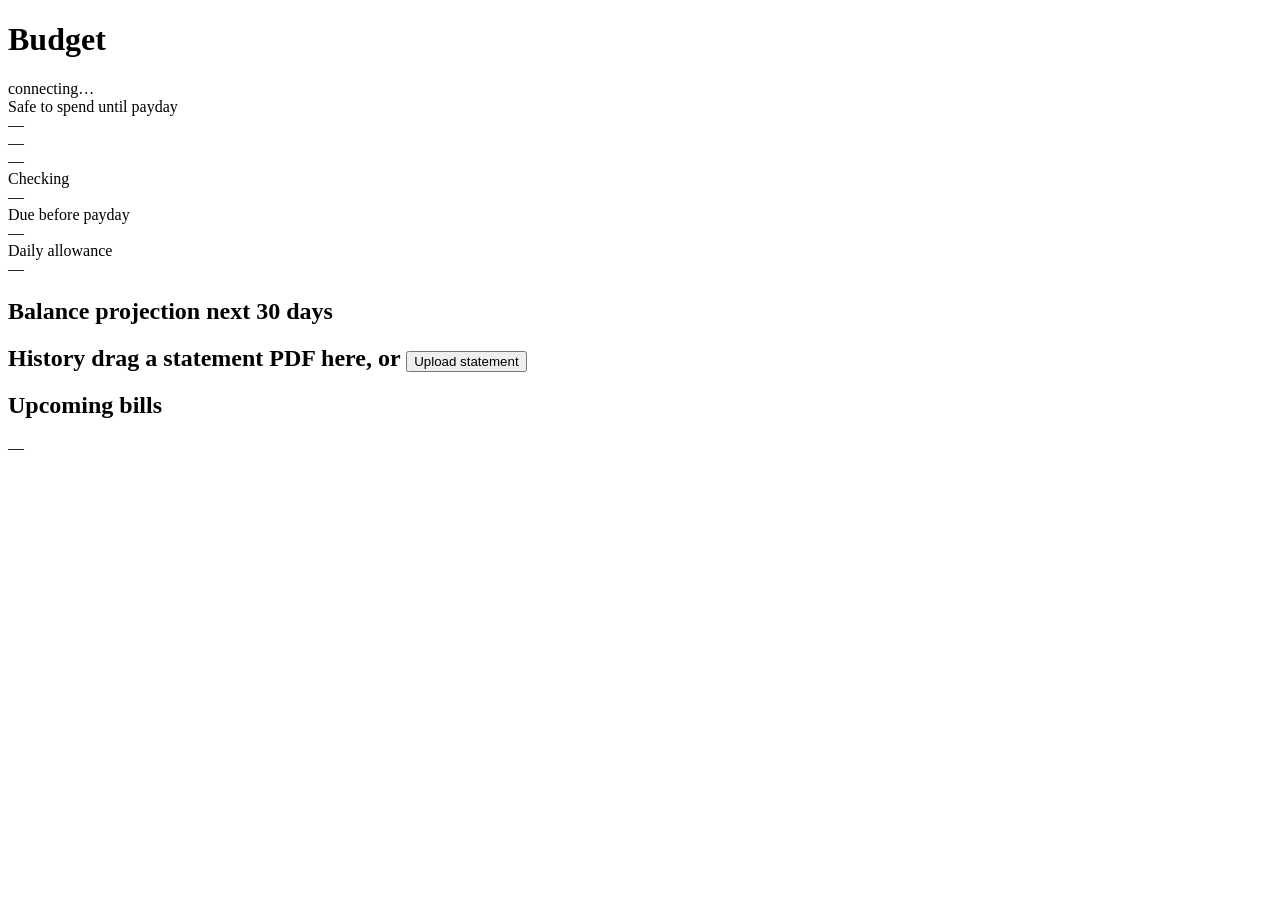
==== www/budget/index.html @ a9c5045f "feat(budget): add statement history card with PDF upload" ====
<!DOCTYPE html>
<html lang="en">
<head>
<meta charset="utf-8">
<meta name="viewport" content="width=device-width, initial-scale=1">
<title>Budget</title>
<link rel="stylesheet" href="/budget/css/budget.css">
</head>
<body>
<header class="topbar">
  <h1>Budget</h1>
  <div id="freshness" class="freshness">connecting…</div>
</header>

<main>
  <div id="statement-banner" class="statement-banner" hidden>
    <span class="banner-text">
      <strong>Statement time</strong> — download last month's bank statement and
      <a href="/billy">upload it to Billy</a> to keep bill history current.
    </span>
    <button id="banner-dismiss" class="banner-dismiss" type="button" aria-label="Dismiss statement reminder">Dismiss</button>
  </div>

  <section class="hero card">
    <div class="hero-label">Safe to spend until payday</div>
    <div id="safe-amount" class="hero-amount">—</div>
    <div id="payday-line" class="hero-sub">—</div>

    <div class="cycle">
      <div class="cycle-bar"><div id="cycle-fill" class="cycle-fill"></div></div>
      <div id="cycle-label" class="cycle-label">—</div>
    </div>

    <div class="stat-row">
      <div class="stat">
        <div class="stat-label">Checking</div>
        <div id="stat-balance" class="stat-value">—</div>
      </div>
      <div class="stat">
        <div class="stat-label">Due before payday</div>
        <div id="stat-due" class="stat-value">—</div>
      </div>
      <div class="stat">
        <div class="stat-label">Daily allowance</div>
        <div id="stat-daily" class="stat-value">—</div>
      </div>
    </div>
  </section>

  <section class="card advice-card" hidden>
    <h2>This cycle</h2>
    <ul id="advice" class="advice"></ul>
  </section>

  <section class="card">
    <h2>Balance projection <span class="hint">next 30 days</span></h2>
    <div id="runway" class="runway"></div>
    <div id="runway-legend" class="runway-legend"></div>
  </section>

  <section class="card outlook-card" hidden>
    <h2>6-month outlook <span class="hint" id="outlook-hint"></span></h2>
    <div id="outlook" class="outlook"></div>
    <div id="outlook-legend" class="runway-legend"></div>
  </section>

  <section class="card history-card" id="history-card">
    <h2>History <span class="hint">drag a statement PDF here, or</span>
      <button id="history-upload-btn" class="history-upload-btn" type="button">Upload statement</button>
    </h2>
    <input type="file" id="history-file" accept="application/pdf,.pdf" hidden>
    <div id="history-status" class="history-status" hidden></div>
    <div id="history" class="history"></div>
    <div id="history-legend" class="runway-legend"></div>
  </section>

  <section class="card">
    <h2>Upcoming bills</h2>
    <div id="bills" class="bills"></div>
  </section>
</main>

<footer id="foot" class="foot">—</footer>

<script type="module" src="/budget/js/budget.js"></script>
</body>
</html>
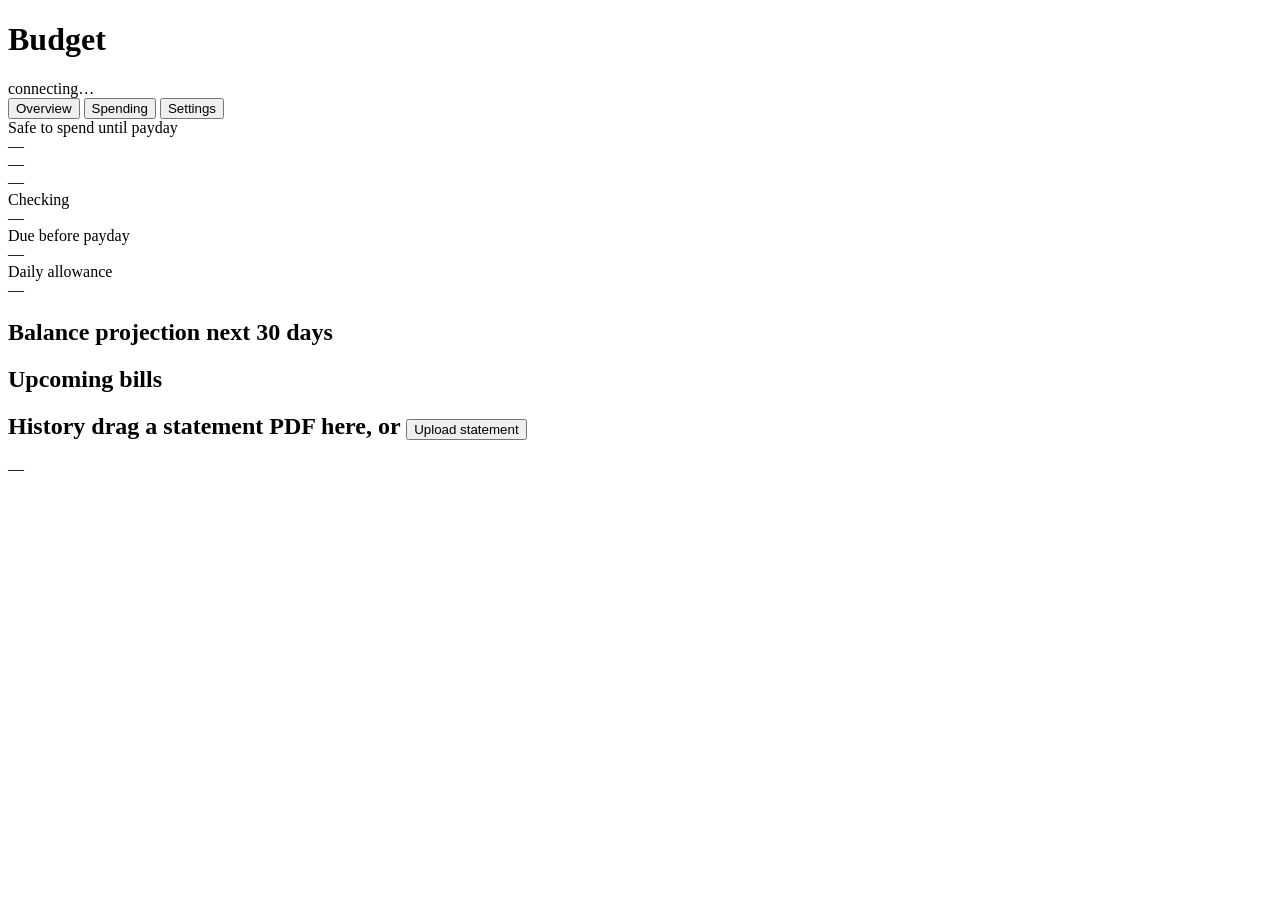
==== commit 1b947a70: "feat(budget): tabbed page organization (Overview/Spending/Settings)" ====
--- a/www/budget/index.html
+++ b/www/budget/index.html
@@ -12,16 +12,22 @@
   <div id="freshness" class="freshness">connecting…</div>
 </header>
 
+<nav class="tabs">
+  <button class="tab active" data-tab-target="overview" type="button">Overview</button>
+  <button class="tab" data-tab-target="spending" type="button">Spending</button>
+  <button class="tab" data-tab-target="settings" type="button">Settings</button>
+</nav>
+
 <main>
-  <div id="statement-banner" class="statement-banner" hidden>
+  <div id="statement-banner" class="statement-banner" data-tab="overview" hidden>
     <span class="banner-text">
       <strong>Statement time</strong> — download last month's bank statement and
-      <a href="/billy">upload it to Billy</a> to keep bill history current.
+      drop it on the <a href="#spending">History card</a> (Spending tab) to keep spending history current.
     </span>
     <button id="banner-dismiss" class="banner-dismiss" type="button" aria-label="Dismiss statement reminder">Dismiss</button>
   </div>
 
-  <section class="hero card">
+  <section class="hero card" data-tab="overview">
     <div class="hero-label">Safe to spend until payday</div>
     <div id="safe-amount" class="hero-amount">—</div>
     <div id="payday-line" class="hero-sub">—</div>
@@ -47,24 +53,29 @@
     </div>
   </section>
 
-  <section class="card advice-card" hidden>
+  <section class="card advice-card" data-tab="overview" hidden>
     <h2>This cycle</h2>
     <ul id="advice" class="advice"></ul>
   </section>
 
-  <section class="card">
+  <section class="card" data-tab="overview">
     <h2>Balance projection <span class="hint">next 30 days</span></h2>
     <div id="runway" class="runway"></div>
     <div id="runway-legend" class="runway-legend"></div>
   </section>
 
-  <section class="card outlook-card" hidden>
+  <section class="card outlook-card" data-tab="overview" hidden>
     <h2>6-month outlook <span class="hint" id="outlook-hint"></span></h2>
     <div id="outlook" class="outlook"></div>
     <div id="outlook-legend" class="runway-legend"></div>
   </section>
 
-  <section class="card history-card" id="history-card">
+  <section class="card" data-tab="overview">
+    <h2>Upcoming bills</h2>
+    <div id="bills" class="bills"></div>
+  </section>
+
+  <section class="card history-card" id="history-card" data-tab="spending">
     <h2>History <span class="hint">drag a statement PDF here, or</span>
       <button id="history-upload-btn" class="history-upload-btn" type="button">Upload statement</button>
     </h2>
@@ -74,10 +85,16 @@
     <div id="history-legend" class="runway-legend"></div>
   </section>
 
-  <section class="card">
-    <h2>Upcoming bills</h2>
-    <div id="bills" class="bills"></div>
+  <section class="card spending-card" id="spending-card" data-tab="spending" hidden>
+    <h2>Spending breakdown <span class="hint" id="spending-month"></span></h2>
+    <div id="kpi-tiles" class="kpi-tiles"></div>
+    <div id="category-bars" class="category-bars"></div>
+    <div class="hint spending-note">bills &amp; transfers includes obligations also listed in Upcoming bills (Overview tab)</div>
   </section>
+
+  <section class="card trends-card" id="trends-card" data-tab="spending" hidden></section>
+
+  <section class="card settings-card" id="settings-card" data-tab="settings" hidden></section>
 </main>
 
 <footer id="foot" class="foot">—</footer>
